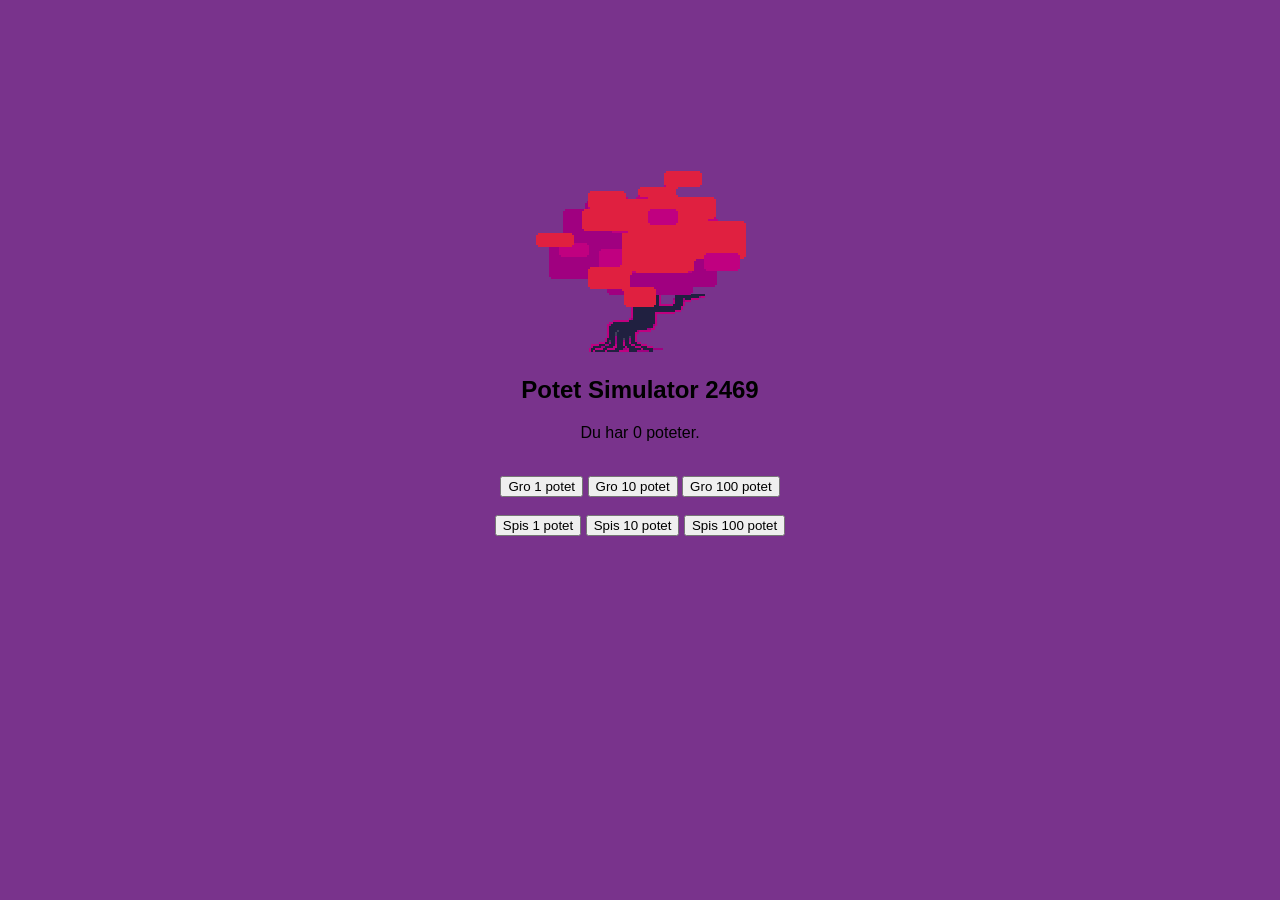
==== Nettside/index.html @ 476ee7d1 "update1" ====
<!DOCTYPE html>
<html lang="en">
<head>
    <meta charset="UTF-8">
    <meta name="viewport" content="width=device-width, initial-scale=1.0">
    <title>Potet Simulator 2469</title>
    <link rel="stylesheet" href="style.css">
    <script src="script.js"></script>
</head>
<body>
    <div>
    <br>
    <br>
    <br>
    <br>
    <br>
    <br>
    <br>
    <br>
    <br>
    <img src="bilder/Tree.gif" alt="Tree" style="width:212px;height:182px">
    <h2>Potet Simulator 2469</h2>
    <p id="poteter">Du har 0 poteter.</p>
    <br>
    <button type="button" onclick="mer_potet()">Gro 1 potet</button>
    <button type="button" onclick="mye_mer_potet()">Gro 10 potet</button>
    <button type="button" onclick="mye_mye_mer_potet()">Gro 100 potet</button>
    <br>
    <br>
    <button type="button" onclick="mindre_potet()">Spis 1 potet</button>
    <button type="button" onclick="mye_mindre_potet()">Spis 10 potet</button>
    <button type="button" onclick="mye_mye_mindre_potet()">Spis 100 potet</button>
    </div>
</body>
</html>
---- Nettside/style.css ----
h1{
  text-align: center;
  font-family: Arial, sans-serif;
  color: rgb(255, 0, 0);
}

div{
  text-align: center;
}

body{
  font-family: Arial, Helvetica, sans-serif;
  background-color: rgb(121, 51, 140);
}
 
header{
  background-color: rgb(121, 51, 140);
  color: white;
  font-family: Arial rgb(121, 51, 140);
  font-size: 40px;
  text-align: center;
  height: 90vh;
}
 
main{
  width: 75%;
  margin: auto;
  background-color: white;
}
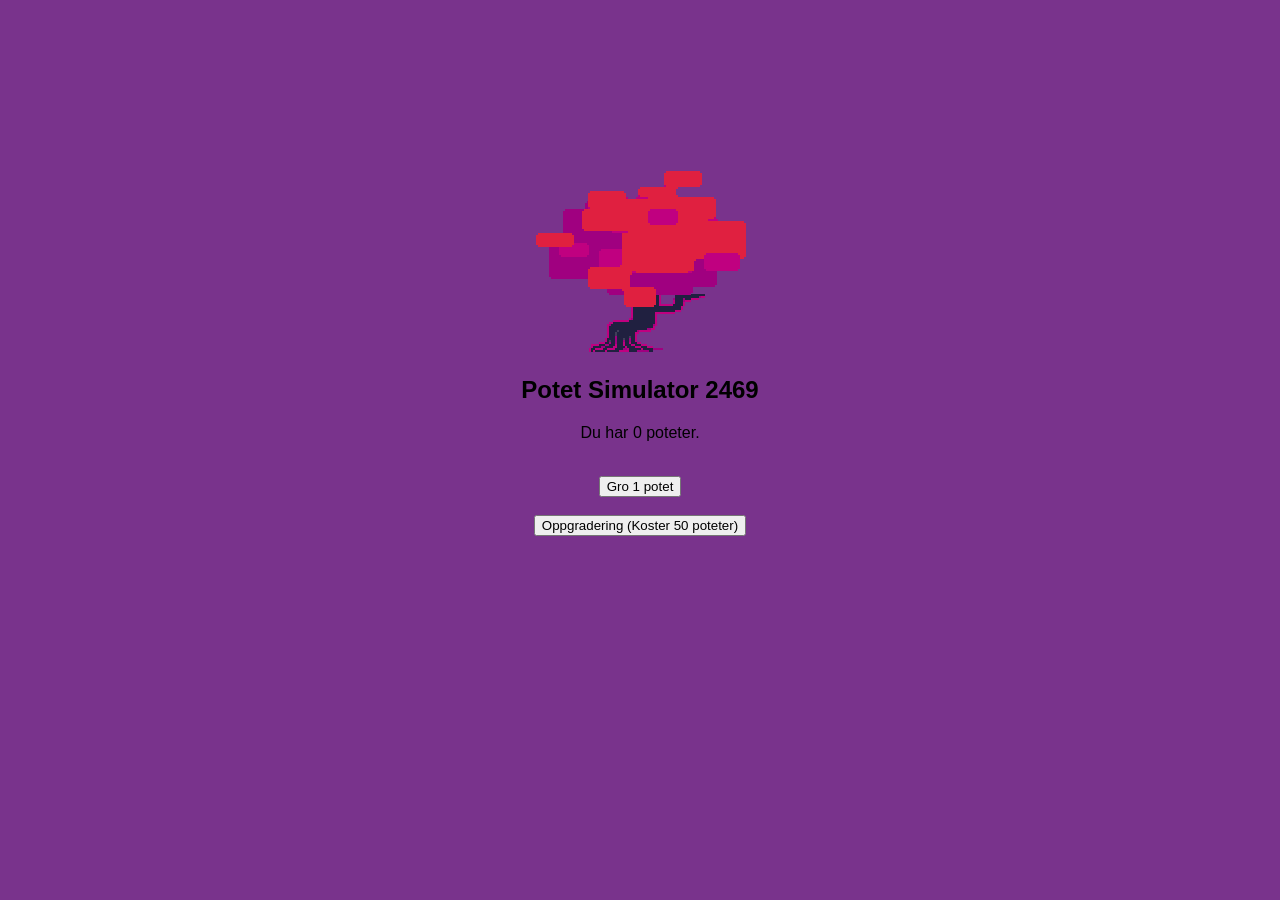
==== commit 9cf16919: "update2" ====
--- a/Nettside/index.html
+++ b/Nettside/index.html
@@ -22,14 +22,9 @@
     <h2>Potet Simulator 2469</h2>
     <p id="poteter">Du har 0 poteter.</p>
     <br>
-    <button type="button" onclick="mer_potet()">Gro 1 potet</button>
-    <button type="button" onclick="mye_mer_potet()">Gro 10 potet</button>
-    <button type="button" onclick="mye_mye_mer_potet()">Gro 100 potet</button>
-    <br>
-    <br>
-    <button type="button" onclick="mindre_potet()">Spis 1 potet</button>
-    <button type="button" onclick="mye_mindre_potet()">Spis 10 potet</button>
-    <button type="button" onclick="mye_mye_mindre_potet()">Spis 100 potet</button>
+    <button type="button" onclick="potet1()">Gro 1 potet</button>
+    <br><br>
+    <button id="up_poteter" type="button" onclick="up()">Oppgradering (Koster 50 poteter)</button>
     </div>
 </body>
 </html>
